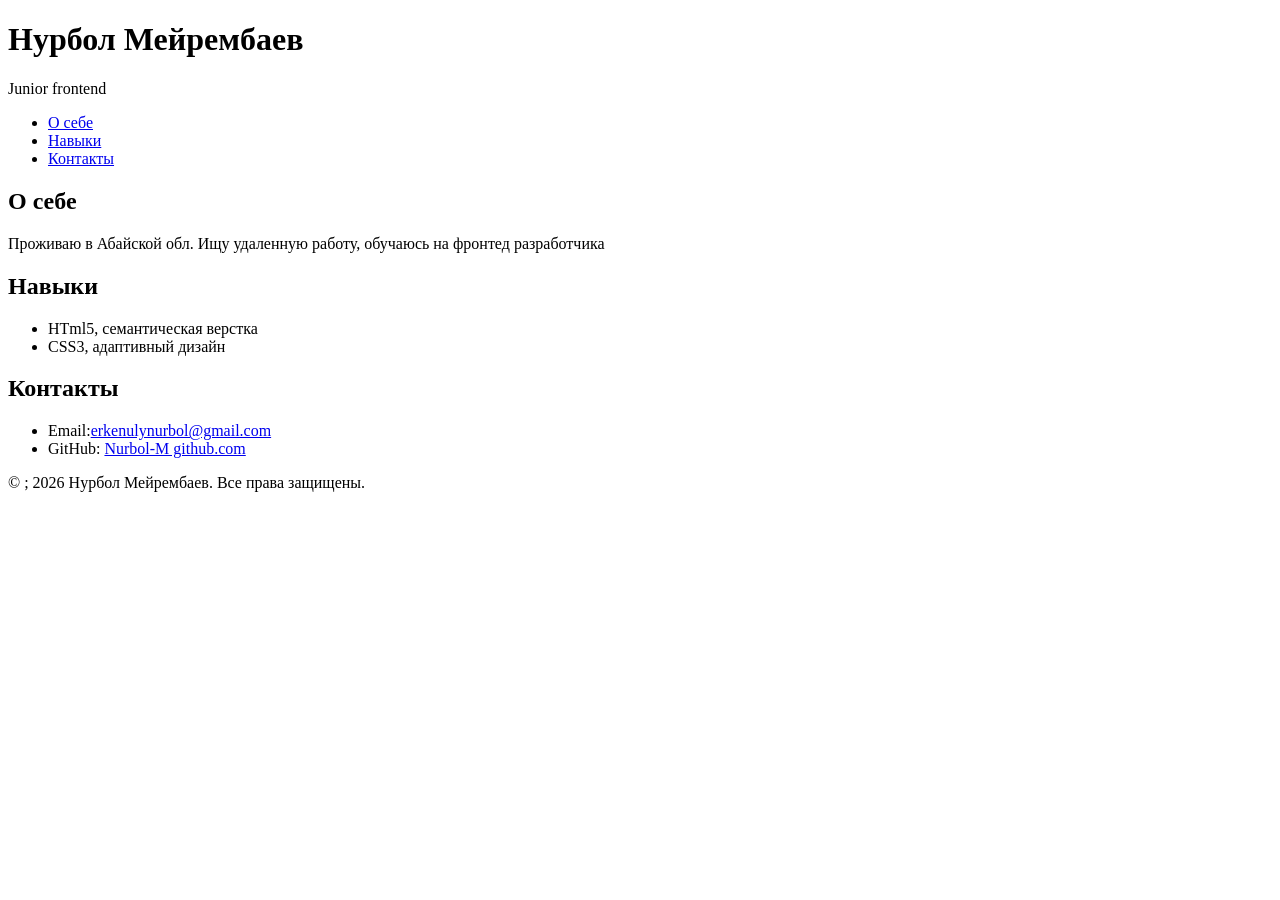
==== NNN.html @ a571aaf6 "git commit -m " Task 4"" ====
<!DOCTYPE html>
<html lang="ru" >
<head>
    <meta charset="UTF-8">
    <meta name="viewport" content="width=device-width, initial-scale=1.0">
    <meta name="author" content="Нурбол Еркінұлы">
    <title>Document ДЗ 3- Нурбол Мейрембаев</title>
</head>
<body>
    <!-- Продолжаем ДЗ -3 --> 
     <header>
        <h1>Нурбол Мейрембаев</h1>
        <p>Junior frontend</p>

        <nav aria-label="Навигация по профилю">
           <ul>
            <li><a href="#about">О себе</a></li>
            <li><a href="#skills"> Навыки</a></li>
            <li><a href="#contacts">Контакты</a></li>
            </ul>
        </nav>     
     </header>
   <!--<h1>Изучение структуры веб-страницы</h1>

    <h2>Назначение трех выбранных элементов HTML </h2>
    
    <ul>
        <li>
            <strong>&lt;h1&gt; (Главный заголовок):</strong> 
            Используется для обозначения самого важного заголовка на странице. Он сообщает поисковым системам и пользователям главную тему контента. На странице должен быть строго один тег &lt;h1&gt;.
        </li>
        <li>
            <strong>&lt;p&gt; (Абзац):</strong> 
            Предназначен для группировки обычного связного текста. Браузер автоматически добавляет небольшие отступы сверху и снизу от абзаца, чтобы текст было удобно читать.
        </li>
        <li>
            <strong>&lt;ul&gt; (Маркированный список):</strong> 
            Используется для создания списков, где порядок элементов не имеет значения (например, список покупок или перечень возможностей). Каждый пункт внутри него обязательно оборачивается в тег &lt;li&gt;.
        </li>
    </ul> -->
   <main>
    <section id="about">
        <h2>О себе</h2>
        <p>Проживаю в Абайской обл. Ищу удаленную работу, обучаюсь на фронтед разработчика</p>
    </section>

    <section id="skills">
        <h2>Навыки</h2>
        <ul>
            <li>HTml5, семантическая верстка</li>
            <li>CSS3, адаптивный дизайн </li>

        </ul>
    </section>
    </main>

        <footer id="contacts">
            <h2>Контакты</h2>
            <ul>
                <li>Email:<a href="mailto:erkenulynurbol@gmail.com">erkenulynurbol@gmail.com</a> </li>
                <li>GitHub: <a href="https://github.com/Nurbol-M">Nurbol-M github.com</a> </li>
            </ul>
             <p>&copy
                 ; 2026 Нурбол Мейрембаев. Все права защищены.

             </p> 
        </footer>
   
   
</body>
</html>
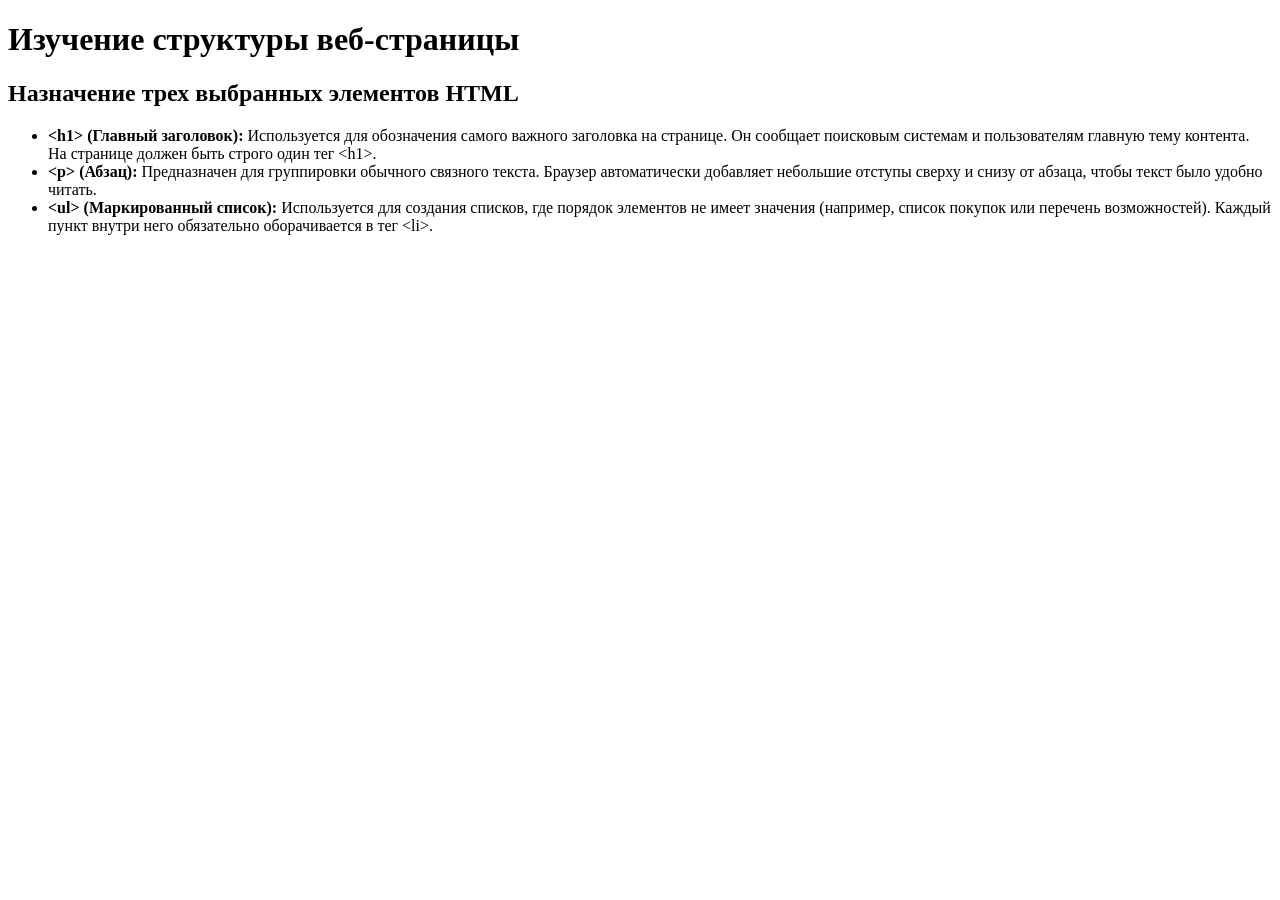
==== commit 8a1ce4b7: "ЗАдание 2" ====
--- a/NNN.html
+++ b/NNN.html
@@ -4,11 +4,11 @@
     <meta charset="UTF-8">
     <meta name="viewport" content="width=device-width, initial-scale=1.0">
     <meta name="author" content="Нурбол Еркінұлы">
-    <title>Document ДЗ 3- Нурбол Мейрембаев</title>
+    <title>Изучение структуры HTML</title>
 </head>
 <body>
-    <!-- Продолжаем ДЗ -3 --> 
-     <header>
+    
+     <!--<header>
         <h1>Нурбол Мейрембаев</h1>
         <p>Junior frontend</p>
 
@@ -19,8 +19,8 @@
             <li><a href="#contacts">Контакты</a></li>
             </ul>
         </nav>     
-     </header>
-   <!--<h1>Изучение структуры веб-страницы</h1>
+     </header> -->
+   <h1>Изучение структуры веб-страницы</h1>
 
     <h2>Назначение трех выбранных элементов HTML </h2>
     
@@ -37,8 +37,9 @@
             <strong>&lt;ul&gt; (Маркированный список):</strong> 
             Используется для создания списков, где порядок элементов не имеет значения (например, список покупок или перечень возможностей). Каждый пункт внутри него обязательно оборачивается в тег &lt;li&gt;.
         </li>
-    </ul> -->
-   <main>
+    </ul> 
+   <!-- это от ДЗ-3 
+    <main>
     <section id="about">
         <h2>О себе</h2>
         <p>Проживаю в Абайской обл. Ищу удаленную работу, обучаюсь на фронтед разработчика</p>
@@ -64,8 +65,8 @@
                  ; 2026 Нурбол Мейрембаев. Все права защищены.
 
              </p> 
-        </footer>
+        </footer> -->
    
    
 </body>
-</html>+</html>
